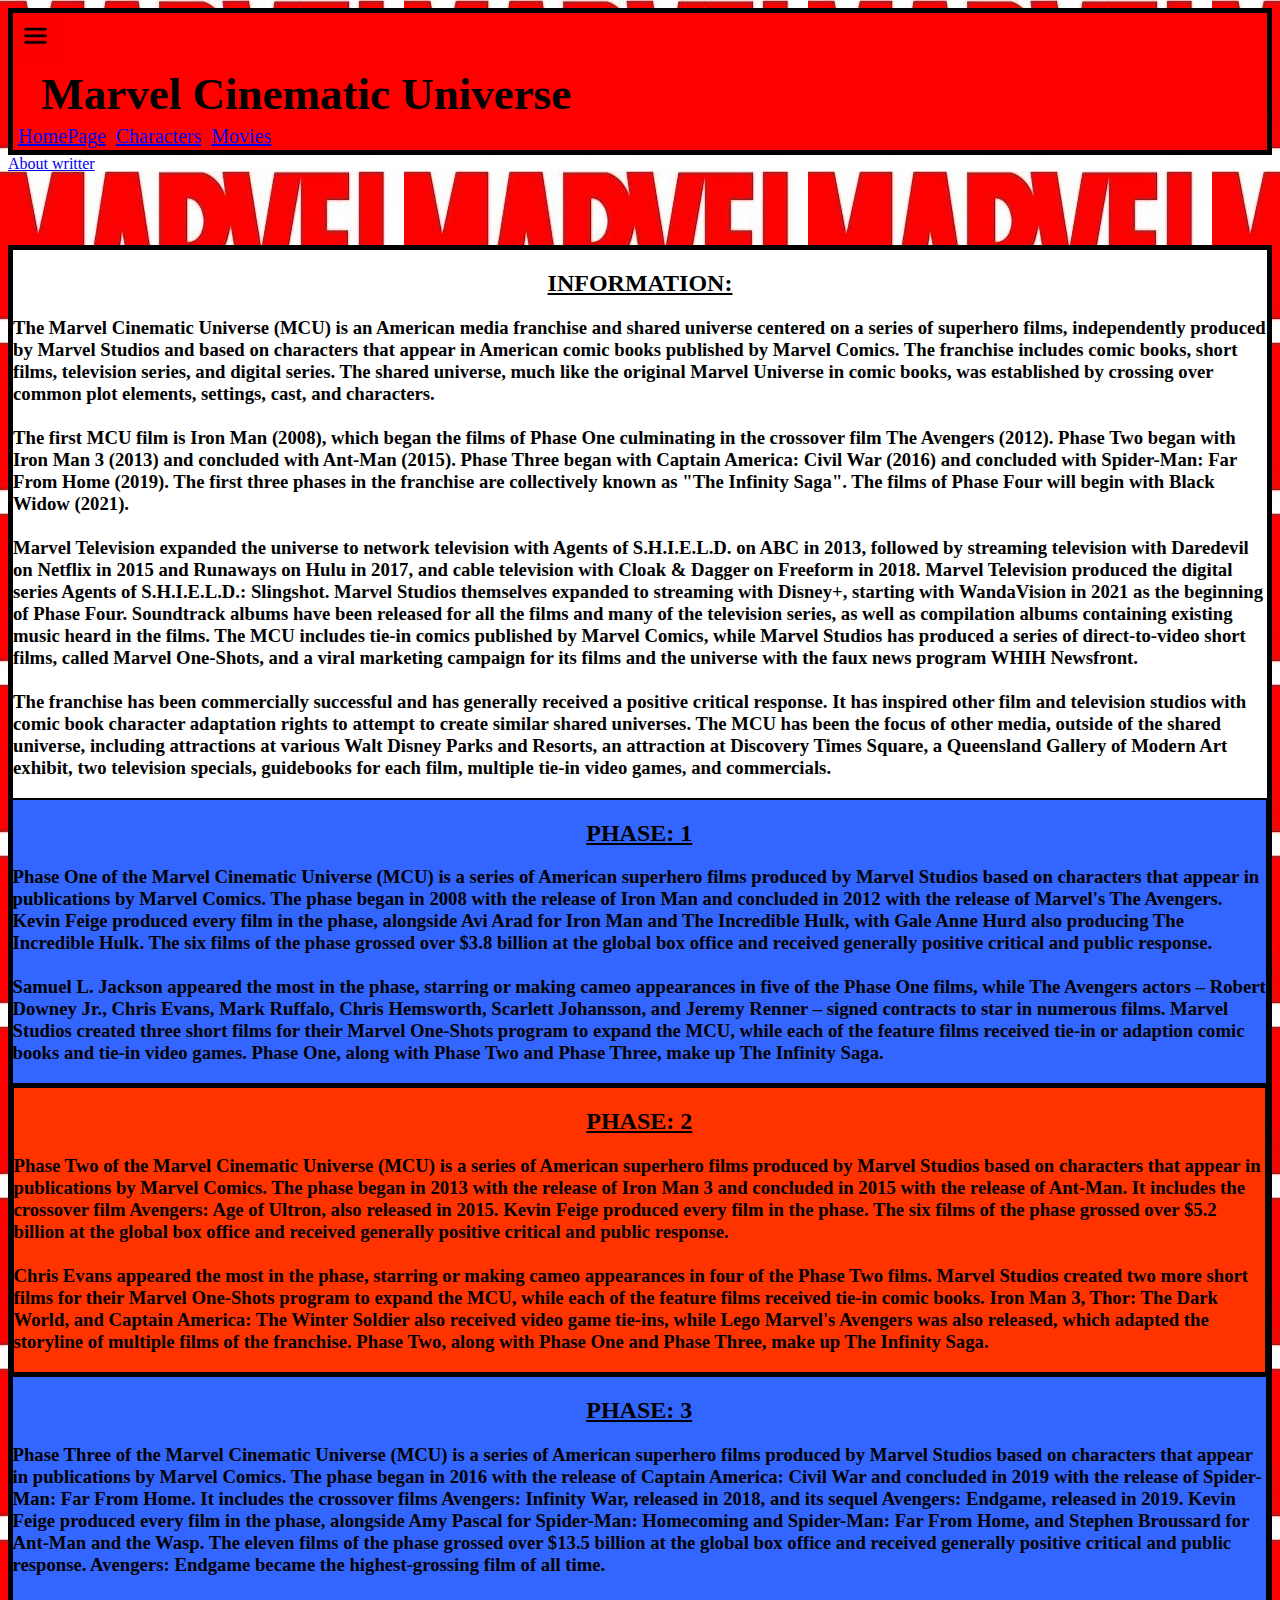
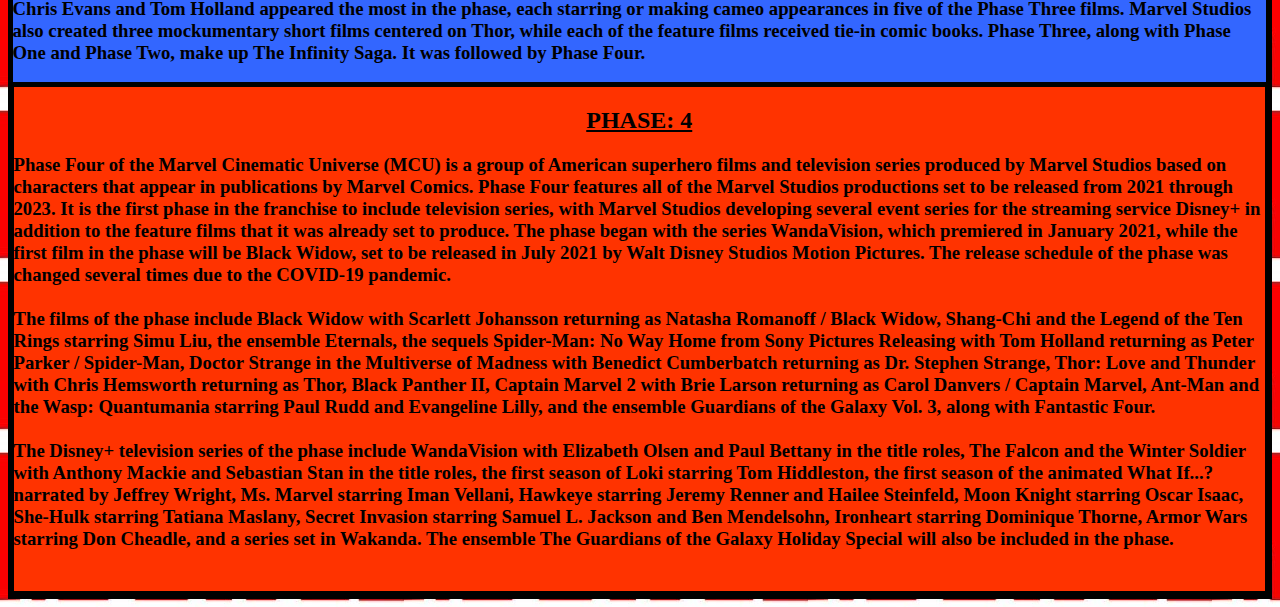
==== index.html @ b7fd71e2 "Add files via upload" ====
<!DOCTYPE html>
<html>
    <head>
        <title>HomePage</title>

        <link rel="stylesheet"
        type="text/css"
        href="style.css"></link>
    </head>

    <body background="MS.jpg" width=20px height=20px>
        
        <div class="header">
            <div class="menu">
                <div class="additionalHInfo">
                    <a href="#"><img src="menu.png" width=55></a>
                </div>

                <div class="options">
                    <a href="index.html">HomePage</a>
                    <a href="avengersInfo.html">Characters</a>
                    <a href="movies.html">Movies</a>
                </div>    
            </div>
            
            <div class="name">
            <h1>Marvel Cinematic Universe</h1>
            </div>
        </div>
        <div><a href="aboutMe.html">About writter</a></div>



        <br><br><br><br>
        
        

        <div class="phase">  
             <h2><u><center>INFORMATION:</center></u></h3>  
             <h3><p>The Marvel Cinematic Universe (MCU) is an American media franchise and shared universe centered on a series of superhero films, independently produced by Marvel Studios and based on characters that appear in American comic books published by Marvel Comics. The franchise includes comic books, short films, television series, and digital series. The shared universe, much like the original Marvel Universe in comic books, was established by crossing over common plot elements, settings, cast, and characters.
                <br><br>
                The first MCU film is Iron Man (2008), which began the films of Phase One culminating in the crossover film The Avengers (2012). Phase Two began with Iron Man 3 (2013) and concluded with Ant-Man (2015). Phase Three began with Captain America: Civil War (2016) and concluded with Spider-Man: Far From Home (2019). The first three phases in the franchise are collectively known as "The Infinity Saga". The films of Phase Four will begin with Black Widow (2021).
                <br><br>
                Marvel Television expanded the universe to network television with Agents of S.H.I.E.L.D. on ABC in 2013, followed by streaming television with Daredevil on Netflix in 2015 and Runaways on Hulu in 2017, and cable television with Cloak & Dagger on Freeform in 2018. Marvel Television produced the digital series Agents of S.H.I.E.L.D.: Slingshot. Marvel Studios themselves expanded to streaming with Disney+, starting with WandaVision in 2021 as the beginning of Phase Four. Soundtrack albums have been released for all the films and many of the television series, as well as compilation albums containing existing music heard in the films. The MCU includes tie-in comics published by Marvel Comics, while Marvel Studios has produced a series of direct-to-video short films, called Marvel One-Shots, and a viral marketing campaign for its films and the universe with the faux news program WHIH Newsfront.
                <br><br>
                The franchise has been commercially successful and has generally received a positive critical response. It has inspired other film and television studios with comic book character adaptation rights to attempt to create similar shared universes. The MCU has been the focus of other media, outside of the shared universe, including attractions at various Walt Disney Parks and Resorts, an attraction at Discovery Times Square, a Queensland Gallery of Modern Art exhibit, two television specials, guidebooks for each film, multiple tie-in video games, and commercials.
            </p></h4>

            <div class="phaseA">
                 <h2><u><center>PHASE: 1</center></u></h3>
                 <h3><p>
                    Phase One of the Marvel Cinematic Universe (MCU) is a series of American superhero films produced by Marvel Studios based on characters that appear in publications by Marvel Comics. The phase began in 2008 with the release of Iron Man and concluded in 2012 with the release of Marvel's The Avengers. Kevin Feige produced every film in the phase, alongside Avi Arad for Iron Man and The Incredible Hulk, with Gale Anne Hurd also producing The Incredible Hulk. The six films of the phase grossed over $3.8 billion at the global box office and received generally positive critical and public response.
                    <br><br>
                    Samuel L. Jackson appeared the most in the phase, starring or making cameo appearances in five of the Phase One films, while The Avengers actors – Robert Downey Jr., Chris Evans, Mark Ruffalo, Chris Hemsworth, Scarlett Johansson, and Jeremy Renner – signed contracts to star in numerous films. Marvel Studios created three short films for their Marvel One-Shots program to expand the MCU, while each of the feature films received tie-in or adaption comic books and tie-in video games. Phase One, along with Phase Two and Phase Three, make up The Infinity Saga.
                </p></h4>    
            </div>
            
            <div class="phaseB">
                 <h2><u><center>PHASE: 2</center></u></h3>
                 <h3><p>
                    Phase Two of the Marvel Cinematic Universe (MCU) is a series of American superhero films produced by Marvel Studios based on characters that appear in publications by Marvel Comics. The phase began in 2013 with the release of Iron Man 3 and concluded in 2015 with the release of Ant-Man. It includes the crossover film Avengers: Age of Ultron, also released in 2015. Kevin Feige produced every film in the phase. The six films of the phase grossed over $5.2 billion at the global box office and received generally positive critical and public response.
                    <br><br>
                    Chris Evans appeared the most in the phase, starring or making cameo appearances in four of the Phase Two films. Marvel Studios created two more short films for their Marvel One-Shots program to expand the MCU, while each of the feature films received tie-in comic books. Iron Man 3, Thor: The Dark World, and Captain America: The Winter Soldier also received video game tie-ins, while Lego Marvel's Avengers was also released, which adapted the storyline of multiple films of the franchise. Phase Two, along with Phase One and Phase Three, make up The Infinity Saga.
                </p></h4>
            </div>

            <div class="phaseA">
                 <h2><u><center>PHASE: 3</center></u></h3>
                 <h3><p>
                    Phase Three of the Marvel Cinematic Universe (MCU) is a series of American superhero films produced by Marvel Studios based on characters that appear in publications by Marvel Comics. The phase began in 2016 with the release of Captain America: Civil War and concluded in 2019 with the release of Spider-Man: Far From Home. It includes the crossover films Avengers: Infinity War, released in 2018, and its sequel Avengers: Endgame, released in 2019. Kevin Feige produced every film in the phase, alongside Amy Pascal for Spider-Man: Homecoming and Spider-Man: Far From Home, and Stephen Broussard for Ant-Man and the Wasp. The eleven films of the phase grossed over $13.5 billion at the global box office and received generally positive critical and public response. Avengers: Endgame became the highest-grossing film of all time.
                    <br><br>
                    Chris Evans and Tom Holland appeared the most in the phase, each starring or making cameo appearances in five of the Phase Three films. Marvel Studios also created three mockumentary short films centered on Thor, while each of the feature films received tie-in comic books. Phase Three, along with Phase One and Phase Two, make up The Infinity Saga. It was followed by Phase Four.
                </p></h4>
            </div>    

            <div class="phaseB">
                 <h2><u><center>PHASE: 4</center></u></h3>
                 <h3><p>Phase Four of the Marvel Cinematic Universe (MCU) is a group of American superhero films and television series produced by Marvel Studios based on characters that appear in publications by Marvel Comics. Phase Four features all of the Marvel Studios productions set to be released from 2021 through 2023. It is the first phase in the franchise to include television series, with Marvel Studios developing several event series for the streaming service Disney+ in addition to the feature films that it was already set to produce. The phase began with the series WandaVision, which premiered in January 2021, while the first film in the phase will be Black Widow, set to be released in July 2021 by Walt Disney Studios Motion Pictures. The release schedule of the phase was changed several times due to the COVID-19 pandemic.
                    <br><br>
                    The films of the phase include Black Widow with Scarlett Johansson returning as Natasha Romanoff / Black Widow, Shang-Chi and the Legend of the Ten Rings starring Simu Liu, the ensemble Eternals, the sequels Spider-Man: No Way Home from Sony Pictures Releasing with Tom Holland returning as Peter Parker / Spider-Man, Doctor Strange in the Multiverse of Madness with Benedict Cumberbatch returning as Dr. Stephen Strange, Thor: Love and Thunder with Chris Hemsworth returning as Thor, Black Panther II, Captain Marvel 2 with Brie Larson returning as Carol Danvers / Captain Marvel, Ant-Man and the Wasp: Quantumania starring Paul Rudd and Evangeline Lilly, and the ensemble Guardians of the Galaxy Vol. 3, along with Fantastic Four.
                    <br><br>
                    The Disney+ television series of the phase include WandaVision with Elizabeth Olsen and Paul Bettany in the title roles, The Falcon and the Winter Soldier with Anthony Mackie and Sebastian Stan in the title roles, the first season of Loki starring Tom Hiddleston, the first season of the animated What If...? narrated by Jeffrey Wright, Ms. Marvel starring Iman Vellani, Hawkeye starring Jeremy Renner and Hailee Steinfeld, Moon Knight starring Oscar Isaac, She-Hulk starring Tatiana Maslany, Secret Invasion starring Samuel L. Jackson and Ben Mendelsohn, Ironheart starring Dominique Thorne, Armor Wars starring Don Cheadle, and a series set in Wakanda. The ensemble The Guardians of the Galaxy Holiday Special will also be included in the phase.
                    <br><br>
            </div>    
        </div>

    </body>
</html>
---- style.css ----
.header{
    border:solid;
    color:black;
    border-width: 5px;

    background-color:red;
    display:flex ;

    padding-left: 5px;
    padding-top: 5px;
}

.additionalHInfo{
    margin-left: -20px;
    margin-top: -10px;
    margin-bottom: -10px;
}

.name h1{
    font-size: 45px;

    margin-left: -230px;
    margin-top: 50px;
}

.options{
    display:flex;
    justify-content: space-between;

    margin-left: -10px;
    margin-top: 65px;
}
.options a{
    margin-left:-30px;
    margin-top: 20px;
}

.menu a{
    font-size: 20px;

    margin-top: 2px;
    margin-left: 10px;
}




.phase{
    border:solid;
    color:black;
    border-width: 5px;

    background-color: rgb(255, 255, 255);
}
.phaseA{
    border:solid;
    color:black;
    border-width: 2.5px;

    margin-right: -1px;
    margin-left: -2.5px;

    background-color: rgb(51, 102, 255);
}
.phaseB{
    border:solid;
    color:black;
    border-width: -1px;

    margin-right: -1px;
    margin-left: -2.5px;

    background-color: rgb(255, 51, 0);
}




.table{
    background-color: rgb(0, 0, 255);

    border:solid;
    color:black;
    border-width:5px;

    margin-left:300px;
    margin-right: 300px;

    font-size: 25px;
}


.character{
    background-color: rgb(255, 255, 255);
}

.A{
    border:solid;
    color:black;

    background-color: blue;

    justify-content: space-evenly;
}

.B{
    border:solid;
    color:black;

    background-color: red;

    justify-content: space-evenly;
}

.image{
    border: solid;
    color:black
}

.info{
    border: solid;
    color:black;
}


.others{
    display:flex;
    flex-wrap: wrap;
    justify-content: space-evenly;
}

.other{
    display: flex;
    flex-wrap: wrap;
    justify-content: space-evenly;
}
.oA{
    background-color: blue;
    border:solid;
    color:black;
    border-width: 2px;
    justify-content: space-evenly;
}
.oB{
    background-color: red;
    justify-content: space-between;
    border:solid;
    color:black;
    border-width: 2px;
}

.A a{
    opacity:1;
}
.A hover:p{
    opacity:0.5;
    border:solid;
    color:black
}
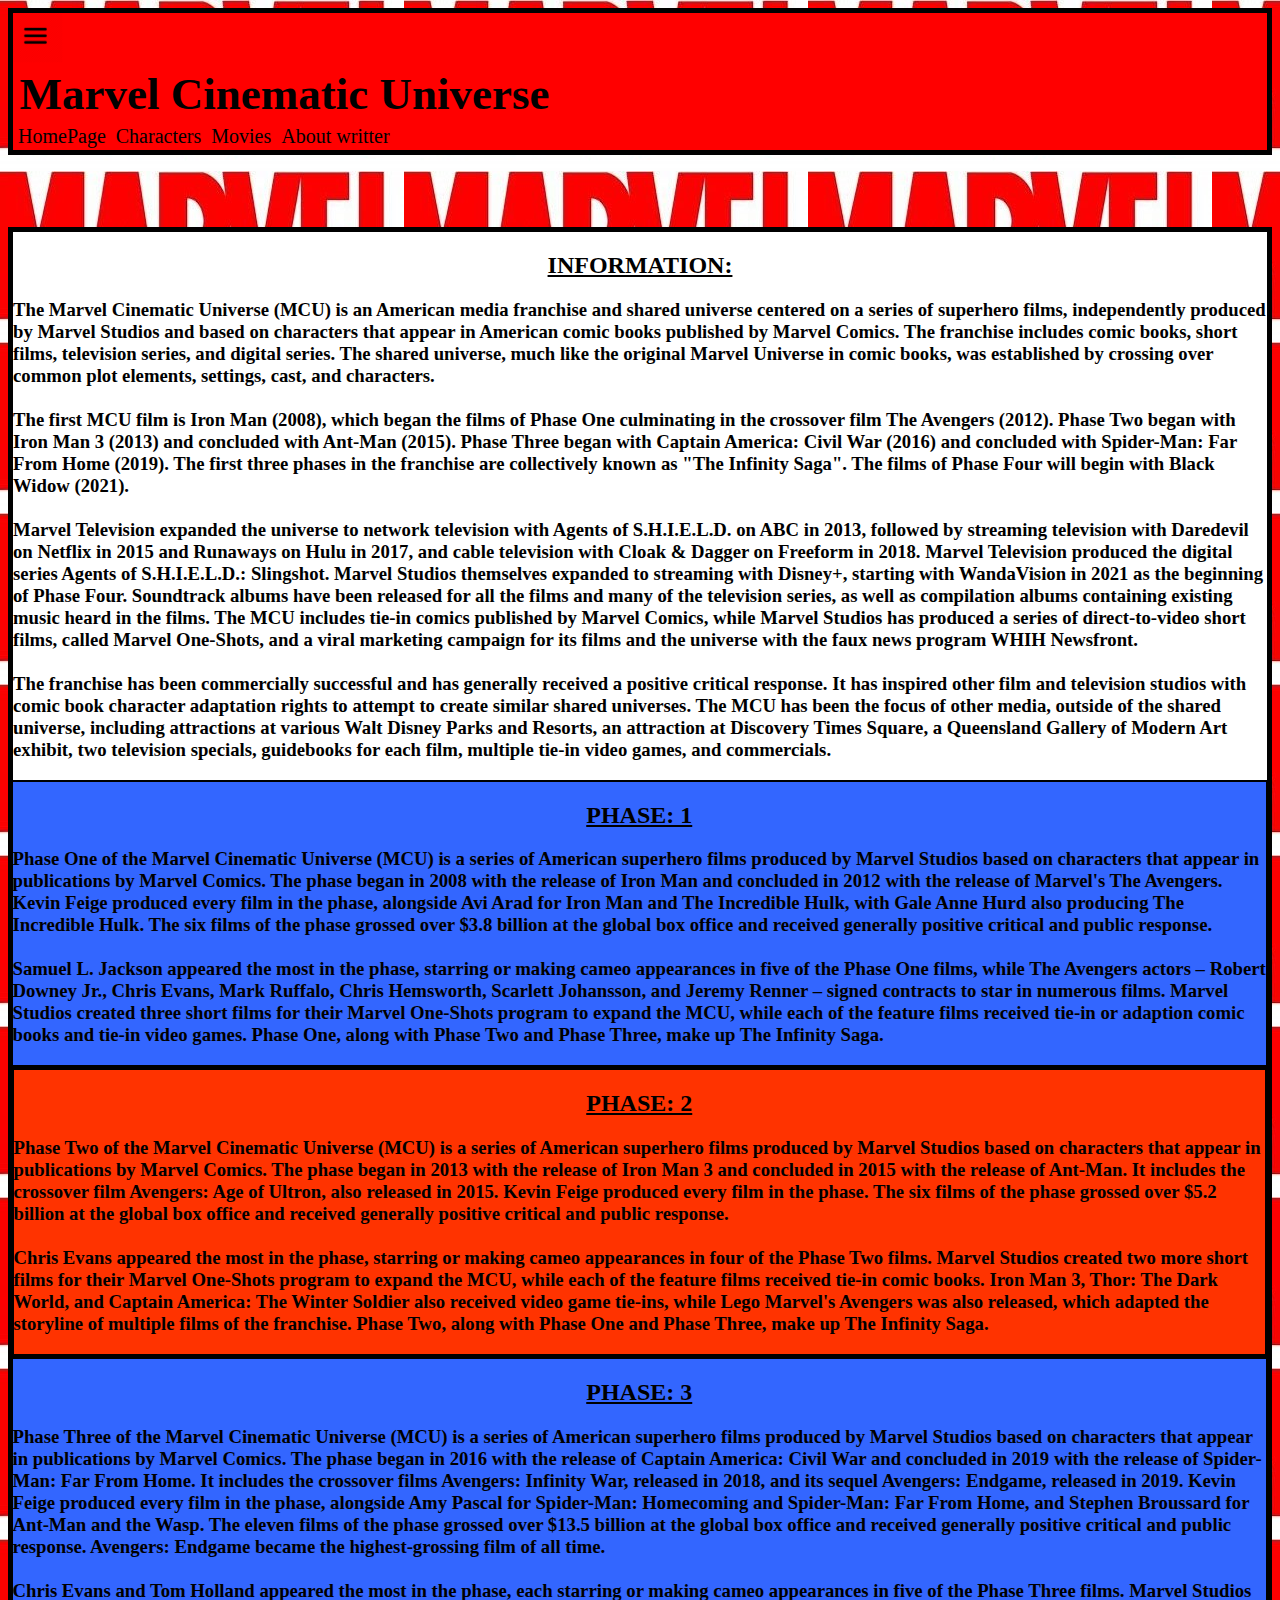
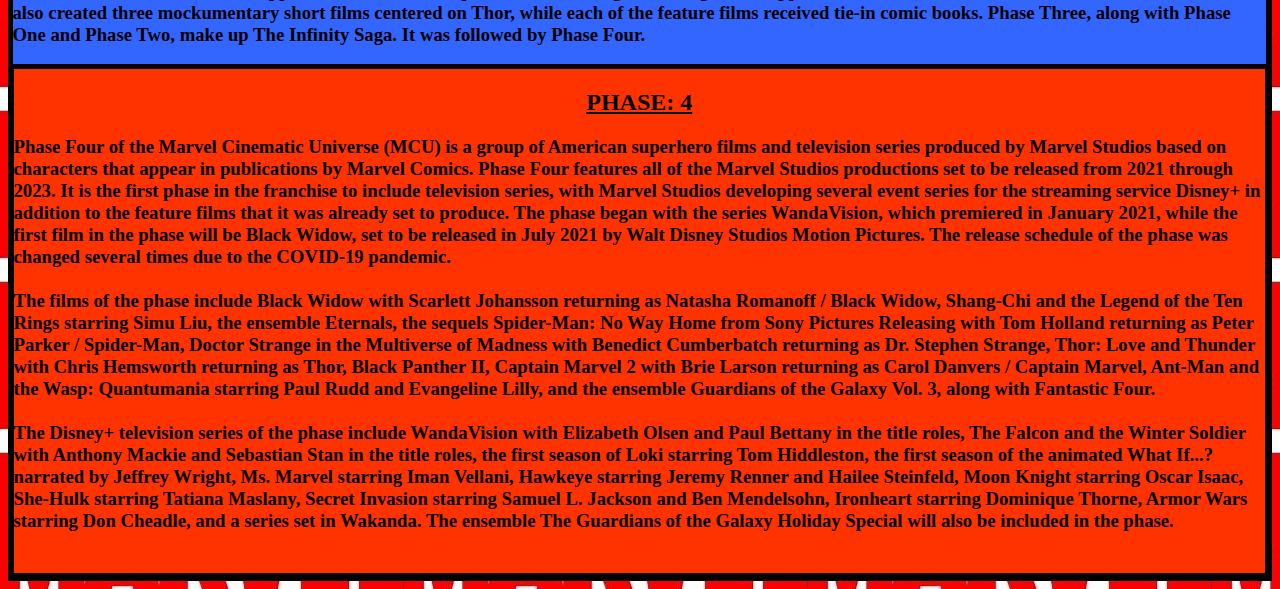
==== commit a6e2b799: "Add files via upload" ====
--- a/index.html
+++ b/index.html
@@ -19,16 +19,15 @@
                 <div class="options">
                     <a href="index.html">HomePage</a>
                     <a href="avengersInfo.html">Characters</a>
-                    <a href="movies.html">Movies</a>
+                    <a href="movies.html">Movies</a><a href="aboutMe.html">About writter</a>
                 </div>    
             </div>
             
             <div class="name">
-            <h1>Marvel Cinematic Universe</h1>
+                <h1>Marvel Cinematic Universe</h1>
             </div>
         </div>
-        <div><a href="aboutMe.html">About writter</a></div>
-
+        
 
 
         <br><br><br><br>
--- a/style.css
+++ b/style.css
@@ -19,7 +19,7 @@
 .name h1{
     font-size: 45px;
 
-    margin-left: -230px;
+    margin-left: -370px;
     margin-top: 50px;
 }
 
@@ -37,9 +37,15 @@
 
 .menu a{
     font-size: 20px;
-
+    text-decoration: none;    
     margin-top: 2px;
     margin-left: 10px;
+}
+a:link{
+    color:black;
+}
+a:visited{
+    color:black;
 }
 
 
@@ -61,6 +67,7 @@
     margin-left: -2.5px;
 
     background-color: rgb(51, 102, 255);
+
 }
 .phaseB{
     border:solid;
@@ -112,16 +119,37 @@
     justify-content: space-evenly;
 }
 
-.image{
+.A img{
     border: solid;
-    color:black
+    border-width: 4px;
+    color: black;
 }
 
-.info{
+.B img{
     border: solid;
-    color:black;
+    border-width: 4px;
+    color: black;
 }
 
+.A a{
+    opacity:1;
+}
+.A:hover {
+    opacity: 0.9;
+    border:solid;
+    border-color:black;
+    transform: scale(1.2);
+}
+
+.B a{
+    opacity:1;
+}
+.B:hover {
+    opacity: 0.9;
+    border:solid;
+    border-color:black;
+    transform: scale(1.2);
+}
 
 .others{
     display:flex;
@@ -136,24 +164,29 @@
 }
 .oA{
     background-color: blue;
-    border:solid;
-    color:black;
     border-width: 2px;
     justify-content: space-evenly;
 }
 .oB{
     background-color: red;
     justify-content: space-between;
-    border:solid;
-    color:black;
     border-width: 2px;
 }
-
-.A a{
+.oA a{
     opacity:1;
 }
-.A hover:p{
-    opacity:0.5;
+.oA:hover {
+    opacity: 0.9;
     border:solid;
-    color:black
+    border-color:black;
+    transform: scale(1.2);
+}
+.oB a{
+    opacity:1;
+}
+.oB:hover {
+    opacity: 0.9;
+    border:solid;
+    border-color:black;
+    transform: scale(1.2);
 }